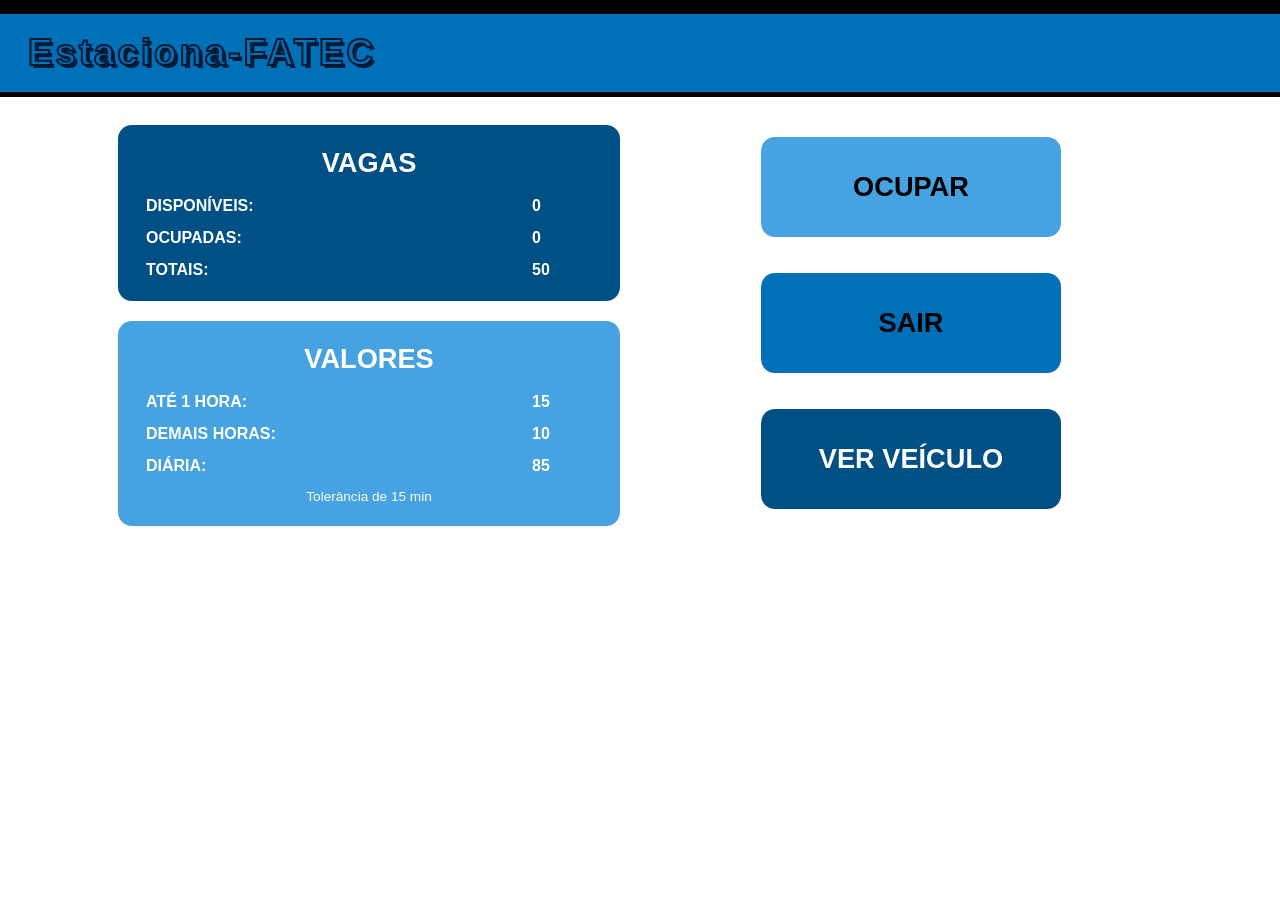
==== index.html @ 7a7a2de1 "segundo commit" ====
<!DOCTYPE html>
<html lang="pt-BR">
<head>
  <meta charset="UTF-8">
  <meta name="viewport" content="width=device-width, initial-scale=1">
  <title>Estaciona-FATEC</title>
  <link rel="stylesheet" href="style.css">
</head>
<body>
  <header class="topo">
    <h1 class="logo">Estaciona-FATEC</h1>
    <div class="relogio"><span id="data"></span><span id="hora"></span></div>
  </header>

  <main>
    <!-- TELA 1: Início -->
    <section id="tela-inicio" class="tela ativa">
      <div class="coluna">
        <div class="painel escuro">
          <h2>VAGAS</h2>
          <dl>
            <dt>DISPONÍVEIS:</dt><dd id="vagas-livres">0</dd>
            <dt>OCUPADAS:</dt><dd id="vagas-ocupadas">0</dd>
            <dt>TOTAIS:</dt><dd id="vagas-totais">50</dd>
          </dl>
        </div>
        <div class="painel claro">
          <h2>VALORES</h2>
          <dl>
            <dt>ATÉ 1 HORA:</dt><dd>15</dd>
            <dt>DEMAIS HORAS:</dt><dd>10</dd>
            <dt>DIÁRIA:</dt><dd>85</dd>
          </dl>
          <p class="nota">Tolerância de 15 min</p>
        </div>
      </div>
      <div class="coluna botoes">
        <button class="btn b1" data-ir="ocupar">OCUPAR</button>
        <button class="btn b2" data-ir="sair">SAIR</button>
        <button class="btn b3" data-ir="veiculos">VER VEÍCULO</button>
      </div>
    </section>

    <!-- TELA 2: Registro de entrada -->
    <section id="tela-ocupar" class="tela">
      <form id="form-entrada" class="coluna" novalidate>
        <div class="formulario">
          <label>Nome: <input id="e-nome" type="text" autocomplete="off"></label>
          <label>Placa: <input id="e-placa" type="text" maxlength="8" autocomplete="off"></label>
          <label>Prisma: <input id="e-prisma" type="text" autocomplete="off"></label>
          <label>Início: <input id="e-inicio" type="datetime-local"></label>
        </div>
        <p class="msg" id="msg-entrada" role="alert"></p>
      </form>
      <div class="coluna botoes">
        <button class="btn b2" id="btn-guardar" type="button">Guardar</button>
        <button class="btn b2" data-ir="inicio" type="button">Voltar</button>
      </div>
    </section>

    <!-- TELA 3: Registro de saída -->
    <section id="tela-sair" class="tela">
      <div class="coluna">
        <div class="formulario">
          <label>Placa: <input id="s-placa" type="text" maxlength="8" autocomplete="off"></label>
          <button class="btn b3 pequeno" id="btn-buscar" type="button">Buscar veículo</button>
          <label>Nome: <input id="s-nome" type="text" readonly></label>
          <label>Prisma: <input id="s-prisma" type="text" readonly></label>
          <label>Início: <input id="s-inicio" type="text" readonly></label>
          <label>Fim: <input id="s-fim" type="text" readonly></label>
        </div>
      </div>
      <div class="coluna">
        <div class="resumo">
          <p>Valor total: <strong id="s-valor">--</strong></p>
          <p>Tempo total: <strong id="s-tempo">--</strong></p>
          <p>Pix: <strong>398.251.188-10</strong></p>
        </div>
        <p class="msg" id="msg-saida" role="alert"></p>
        <div class="botoes-linha">
          <button class="btn b1 pequeno" id="btn-confirmar" type="button" disabled>Confirmar saída</button>
          <button class="btn b2 pequeno" data-ir="inicio" type="button">Voltar</button>
        </div>
        <p class="agradece" id="agradece" hidden>Obrigado por usar nosso serviço!</p>
      </div>
    </section>

    <!-- TELA 4: Veículos ativos -->
    <section id="tela-veiculos" class="tela vertical">
      <h2 class="titulo-tela">VEÍCULOS</h2>
      <div class="lista-box"><ul id="lista" class="lista"></ul></div>
      <button class="btn b2 pequeno" data-ir="inicio">Voltar</button>
    </section>
  </main>

  <script src="script.js"></script>
</body>
</html>
---- style.css ----
:root{
  --azul-topo:#0070b8; --azul-escuro:#004f85; --azul-claro:#46a2e0;
  --azul-lista:#09a8e6; --texto:#0a0a0a; --branco:#fff; --erro:#b00020; --ok:#0a6b2d;
}
*{box-sizing:border-box;margin:0;padding:0}
body{font-family:"Segoe UI",Roboto,Arial,sans-serif;color:var(--texto);background:#fff;min-height:100vh}
.topo{background:var(--azul-topo);border-top:14px solid #000;border-bottom:5px solid #000;
  display:flex;justify-content:space-between;align-items:center;padding:18px 28px;gap:12px;flex-wrap:wrap}
.logo{font-family:"Arial Black",Impact,sans-serif;font-size:clamp(1.4rem,4vw,2.3rem);letter-spacing:.08em;
  color:var(--azul-topo);-webkit-text-stroke:2px #001a33;text-shadow:3px 3px 0 #001a33}
.relogio{display:flex;flex-direction:column;align-items:flex-end;color:#fff;font-size:1.15rem;line-height:1.7}
main{max-width:1100px;margin:0 auto;padding:28px}
.tela{display:none;gap:40px;justify-content:space-between;align-items:flex-start}
.tela.ativa{display:flex}
.tela.vertical.ativa{flex-direction:column;align-items:center}
.coluna{flex:1;display:flex;flex-direction:column;gap:20px}
.painel{border-radius:14px;padding:22px 28px;color:#fff}
.painel.escuro{background:var(--azul-escuro)} .painel.claro{background:var(--azul-claro)}
.painel h2{text-align:center;font-size:1.7rem;margin-bottom:18px}
dl{display:grid;grid-template-columns:1fr auto;row-gap:14px;font-weight:700}
dd{min-width:60px}
.nota{margin-top:14px;font-size:.85rem;text-align:center}
.botoes{align-items:center;gap:36px;padding-top:12px}
.btn{width:min(300px,100%);padding:34px 20px;border:0;border-radius:14px;font-size:1.7rem;font-weight:800;
  color:#000;cursor:pointer;transition:transform .12s,filter .12s}
.btn:hover{filter:brightness(1.1)} .btn:active{transform:scale(.97)}
.btn:focus-visible,input:focus-visible{outline:3px solid #000;outline-offset:2px}
.b1{background:var(--azul-claro)} .b2{background:var(--azul-topo)} .b3{background:var(--azul-escuro);color:#fff}
.btn.pequeno{padding:20px;font-size:1.2rem}
.btn:disabled{opacity:.45;cursor:not-allowed}
.formulario{background:var(--azul-topo);padding:30px;display:flex;flex-direction:column;gap:22px}
#tela-sair .formulario{background:var(--azul-escuro);border-radius:14px;gap:16px}
.formulario label{display:flex;justify-content:space-between;align-items:center;gap:14px;font-weight:800;font-size:1.2rem}
.formulario input{width:60%;padding:8px 10px;border:0;font-size:1rem;background:#fff;color:#000}
.formulario input[readonly]{background:#e9f2fa}
.resumo{font-size:1.5rem;font-weight:800;line-height:1.6;padding-top:10px}
.botoes-linha{display:flex;gap:16px;flex-wrap:wrap}
.botoes-linha .btn{width:auto;flex:1;min-width:150px}
.agradece{font-weight:700;margin-top:8px}
.msg{min-height:1.4em;font-weight:700;color:var(--erro)} .msg.ok{color:var(--ok)}
.titulo-tela{color:var(--azul-topo);font-size:2.6rem}
.lista-box{width:100%;background:linear-gradient(135deg,#0a76c8,#0ba3e0);border-radius:18px;padding:26px 36px;max-height:55vh;overflow-y:auto}
.lista{list-style:none;display:flex;flex-direction:column;gap:24px}
.lista li{border-radius:22px;background:var(--azul-lista);color:#fff;padding:22px 28px;display:flex;align-items:center;gap:28px;flex-wrap:wrap;font-weight:700}
.lista li:nth-child(even){background:var(--azul-escuro)}
.lista .num{font-size:2rem;font-weight:800}
.lista .campo span{font-weight:400;background:rgba(255,255,255,.2);padding:3px 10px;margin-left:4px}
.vazio{color:#fff;text-align:center;font-size:1.2rem;padding:20px}
@media (max-width:760px){
  .tela.ativa{flex-direction:column;align-items:stretch}
  .botoes{align-items:stretch} .btn{width:100%;padding:24px}
  .formulario input{width:55%}
}
@media (prefers-reduced-motion:reduce){.btn{transition:none}}
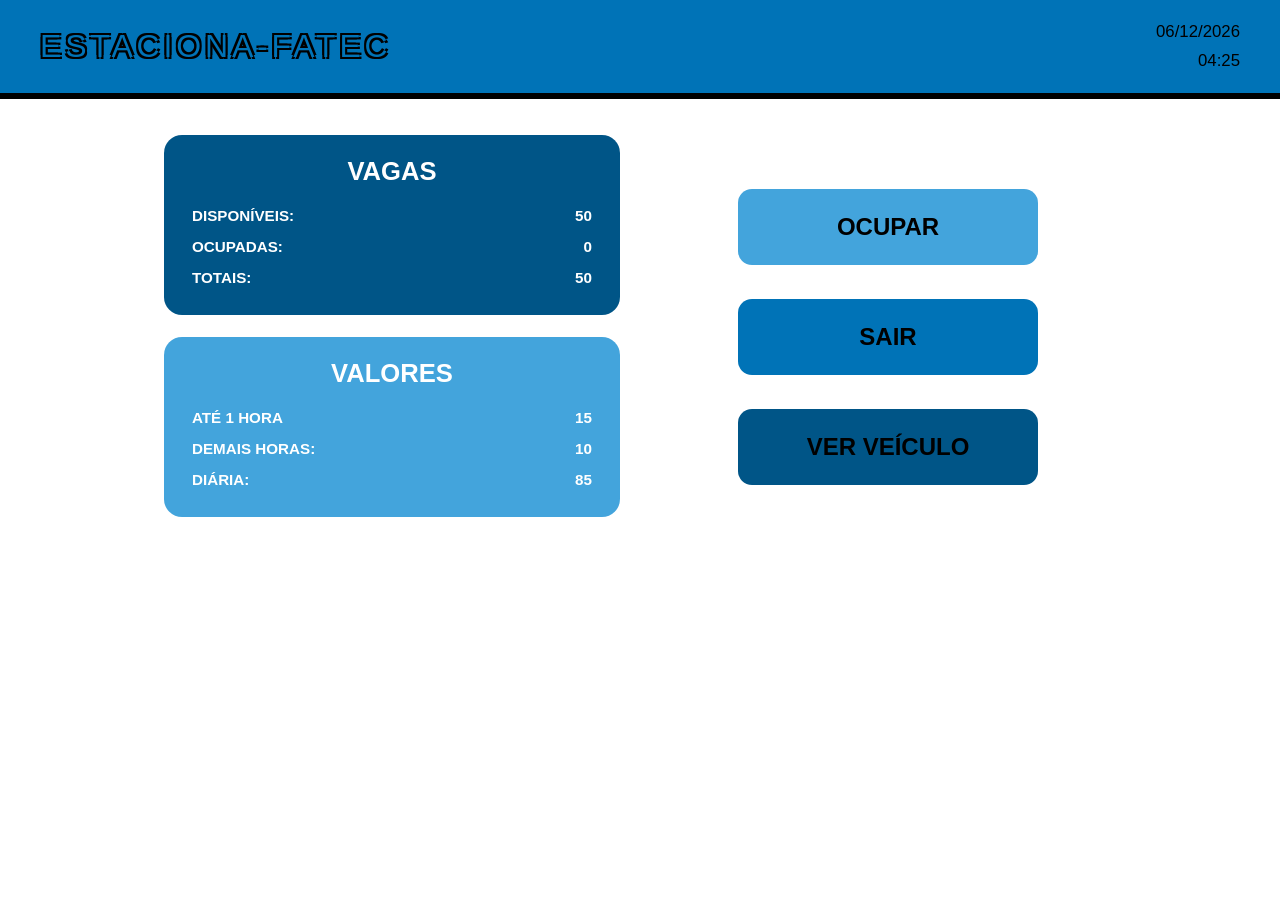
==== commit 8dd96ab6: "finalizado" ====
--- a/index.html
+++ b/index.html
@@ -1,98 +1,17 @@
 <!DOCTYPE html>
-<html lang="pt-BR">
-<head>
-  <meta charset="UTF-8">
-  <meta name="viewport" content="width=device-width, initial-scale=1">
-  <title>Estaciona-FATEC</title>
-  <link rel="stylesheet" href="style.css">
-</head>
-<body>
-  <header class="topo">
-    <h1 class="logo">Estaciona-FATEC</h1>
-    <div class="relogio"><span id="data"></span><span id="hora"></span></div>
-  </header>
-
-  <main>
-    <!-- TELA 1: Início -->
-    <section id="tela-inicio" class="tela ativa">
-      <div class="coluna">
-        <div class="painel escuro">
-          <h2>VAGAS</h2>
-          <dl>
-            <dt>DISPONÍVEIS:</dt><dd id="vagas-livres">0</dd>
-            <dt>OCUPADAS:</dt><dd id="vagas-ocupadas">0</dd>
-            <dt>TOTAIS:</dt><dd id="vagas-totais">50</dd>
-          </dl>
-        </div>
-        <div class="painel claro">
-          <h2>VALORES</h2>
-          <dl>
-            <dt>ATÉ 1 HORA:</dt><dd>15</dd>
-            <dt>DEMAIS HORAS:</dt><dd>10</dd>
-            <dt>DIÁRIA:</dt><dd>85</dd>
-          </dl>
-          <p class="nota">Tolerância de 15 min</p>
-        </div>
-      </div>
-      <div class="coluna botoes">
-        <button class="btn b1" data-ir="ocupar">OCUPAR</button>
-        <button class="btn b2" data-ir="sair">SAIR</button>
-        <button class="btn b3" data-ir="veiculos">VER VEÍCULO</button>
-      </div>
-    </section>
-
-    <!-- TELA 2: Registro de entrada -->
-    <section id="tela-ocupar" class="tela">
-      <form id="form-entrada" class="coluna" novalidate>
-        <div class="formulario">
-          <label>Nome: <input id="e-nome" type="text" autocomplete="off"></label>
-          <label>Placa: <input id="e-placa" type="text" maxlength="8" autocomplete="off"></label>
-          <label>Prisma: <input id="e-prisma" type="text" autocomplete="off"></label>
-          <label>Início: <input id="e-inicio" type="datetime-local"></label>
-        </div>
-        <p class="msg" id="msg-entrada" role="alert"></p>
-      </form>
-      <div class="coluna botoes">
-        <button class="btn b2" id="btn-guardar" type="button">Guardar</button>
-        <button class="btn b2" data-ir="inicio" type="button">Voltar</button>
-      </div>
-    </section>
-
-    <!-- TELA 3: Registro de saída -->
-    <section id="tela-sair" class="tela">
-      <div class="coluna">
-        <div class="formulario">
-          <label>Placa: <input id="s-placa" type="text" maxlength="8" autocomplete="off"></label>
-          <button class="btn b3 pequeno" id="btn-buscar" type="button">Buscar veículo</button>
-          <label>Nome: <input id="s-nome" type="text" readonly></label>
-          <label>Prisma: <input id="s-prisma" type="text" readonly></label>
-          <label>Início: <input id="s-inicio" type="text" readonly></label>
-          <label>Fim: <input id="s-fim" type="text" readonly></label>
-        </div>
-      </div>
-      <div class="coluna">
-        <div class="resumo">
-          <p>Valor total: <strong id="s-valor">--</strong></p>
-          <p>Tempo total: <strong id="s-tempo">--</strong></p>
-          <p>Pix: <strong>398.251.188-10</strong></p>
-        </div>
-        <p class="msg" id="msg-saida" role="alert"></p>
-        <div class="botoes-linha">
-          <button class="btn b1 pequeno" id="btn-confirmar" type="button" disabled>Confirmar saída</button>
-          <button class="btn b2 pequeno" data-ir="inicio" type="button">Voltar</button>
-        </div>
-        <p class="agradece" id="agradece" hidden>Obrigado por usar nosso serviço!</p>
-      </div>
-    </section>
-
-    <!-- TELA 4: Veículos ativos -->
-    <section id="tela-veiculos" class="tela vertical">
-      <h2 class="titulo-tela">VEÍCULOS</h2>
-      <div class="lista-box"><ul id="lista" class="lista"></ul></div>
-      <button class="btn b2 pequeno" data-ir="inicio">Voltar</button>
-    </section>
-  </main>
-
-  <script src="script.js"></script>
-</body>
-</html>
+<html lang="pt-BR"><head><meta charset="UTF-8"><meta name="viewport" content="width=device-width,initial-scale=1">
+<title>ESTACIONA-FATEC</title><link rel="stylesheet" href="css/style.css"></head>
+<body data-pagina="home">
+<header class="cabecalho"><a class="logo" href="index.html">ESTACIONA-FATEC</a><div class="relogio" id="relogio"></div></header>
+<main class="conteudo">
+<div class="grade"><section>
+<div class="quadro escuro"><h2>VAGAS</h2>
+<div class="linha"><span>DISPONÍVEIS:</span><span id="disponiveis">0</span></div>
+<div class="linha"><span>OCUPADAS:</span><span id="ocupadas">0</span></div>
+<div class="linha"><span>TOTAIS:</span><span id="totais">50</span></div></div>
+<div class="quadro claro"><h2>VALORES</h2>
+<div class="linha"><span>ATÉ 1 HORA</span><span>15</span></div>
+<div class="linha"><span>DEMAIS HORAS:</span><span>10</span></div>
+<div class="linha"><span>DIÁRIA:</span><span>85</span></div></div></section>
+<nav class="botoes"><a class="botao b1" href="registrar.html">OCUPAR</a><a class="botao b2" href="sair.html">SAIR</a><a class="botao b3" href="veiculos.html">VER VEÍCULO</a></nav></div>
+</main><script src="js/storage.js"></script><script src="js/script.js"></script></body></html>
--- a/css/style.css
+++ b/css/style.css
@@ -0,0 +1,38 @@
+:root{--azul:#0073B7;--escuro:#005587;--medio:#43A4DC;--branco:#FFF;--preto:#000}
+*{box-sizing:border-box;margin:0;padding:0}
+body{font-family:"Segoe UI",Arial,Helvetica,sans-serif;background:var(--branco);color:var(--preto);min-height:100vh}
+.cabecalho{background:var(--azul);border-bottom:6px solid var(--preto);display:flex;justify-content:space-between;align-items:center;padding:18px 40px;gap:16px;flex-wrap:wrap}
+.logo{font-family:"Arial Black",Impact,sans-serif;font-size:clamp(1.3rem,3.2vw,2rem);letter-spacing:.12em;color:var(--azul);text-shadow:-2px -2px 0 #000,2px -2px 0 #000,-2px 2px 0 #000,2px 2px 0 #000,0 0 0 #000;text-decoration:none}
+.relogio{text-align:right;line-height:1.7;font-size:1.05rem}
+.conteudo{max-width:1000px;margin:0 auto;padding:36px 24px 48px}
+.grade{display:grid;grid-template-columns:1fr 1fr;gap:40px;align-items:center}
+@media(max-width:700px){.grade{grid-template-columns:1fr}.cabecalho{padding:14px 20px}}
+.quadro{border-radius:18px;padding:22px 28px;color:var(--branco);margin-bottom:22px}
+.quadro h2{text-align:center;font-size:1.6rem;margin-bottom:14px}
+.quadro.escuro{background:var(--escuro)}.quadro.claro{background:var(--medio)}.quadro.azul{background:var(--azul)}
+.linha{display:flex;justify-content:space-between;font-weight:700;font-size:.95rem;padding:7px 0}
+.botoes{display:flex;flex-direction:column;gap:34px;align-items:center}
+.botao{display:block;width:100%;max-width:300px;padding:24px 16px;border:0;border-radius:14px;font-size:1.5rem;font-weight:800;color:var(--preto);text-align:center;text-decoration:none;cursor:pointer;transition:transform .15s,box-shadow .15s,filter .15s}
+.botao:hover{transform:translateY(-3px);box-shadow:0 8px 16px rgba(0,0,0,.25);filter:brightness(1.1)}
+.botao:focus-visible,input:focus-visible,select:focus-visible{outline:3px solid #000;outline-offset:3px}
+.b1{background:var(--medio)}.b2{background:var(--azul)}.b3{background:var(--escuro)}
+.botao.menor{padding:18px 16px;font-size:1.3rem}
+.form{background:var(--azul);border-radius:6px;padding:30px;color:#000}
+.form.escuro{background:var(--escuro);border-radius:18px}
+.campo{display:flex;align-items:center;justify-content:space-between;gap:12px;margin:14px 0}
+.campo label{font-weight:800;font-size:1.25rem}
+.campo input{width:62%;padding:7px 9px;border:0;background:#fff;font-size:1rem;color:#000}
+.campo input[readonly]{background:#f3f3f3}
+.titulo{text-align:center;color:var(--azul);font-family:"Arial Black",Impact,sans-serif;font-size:2.2rem;margin:18px 0}
+.resumo{font-size:1.6rem;font-weight:800;line-height:1.4;margin-bottom:28px}
+.obrigado{text-align:right;font-weight:800;margin-top:24px}
+.msg{padding:12px 16px;border-radius:10px;margin-bottom:18px;font-weight:600;display:none}
+.msg.ok{display:block;background:#d8f3dc;color:#14532d}.msg.erro{display:block;background:#ffe0e0;color:#7a1010}
+.lista{background:var(--azul);border-radius:14px;padding:26px 30px;max-height:60vh;overflow-y:auto}
+.lista::-webkit-scrollbar{width:14px}.lista::-webkit-scrollbar-thumb{background:#e8f4fb;border-radius:8px}.lista::-webkit-scrollbar-track{background:transparent}
+.cartao{display:flex;align-items:center;gap:22px;border-radius:12px;padding:16px 24px;margin-bottom:24px;color:#fff;font-weight:700;flex-wrap:wrap}
+.cartao:nth-child(odd){background:var(--medio)}.cartao:nth-child(even){background:var(--escuro)}
+.vaga{font-size:2rem;font-weight:800;min-width:70px}
+.cartao span.info{font-size:.95rem}
+.vazio{color:#fff;text-align:center;font-weight:700;padding:30px 0}
+.acoes{display:flex;gap:16px;justify-content:center;margin-top:24px;flex-wrap:wrap}
